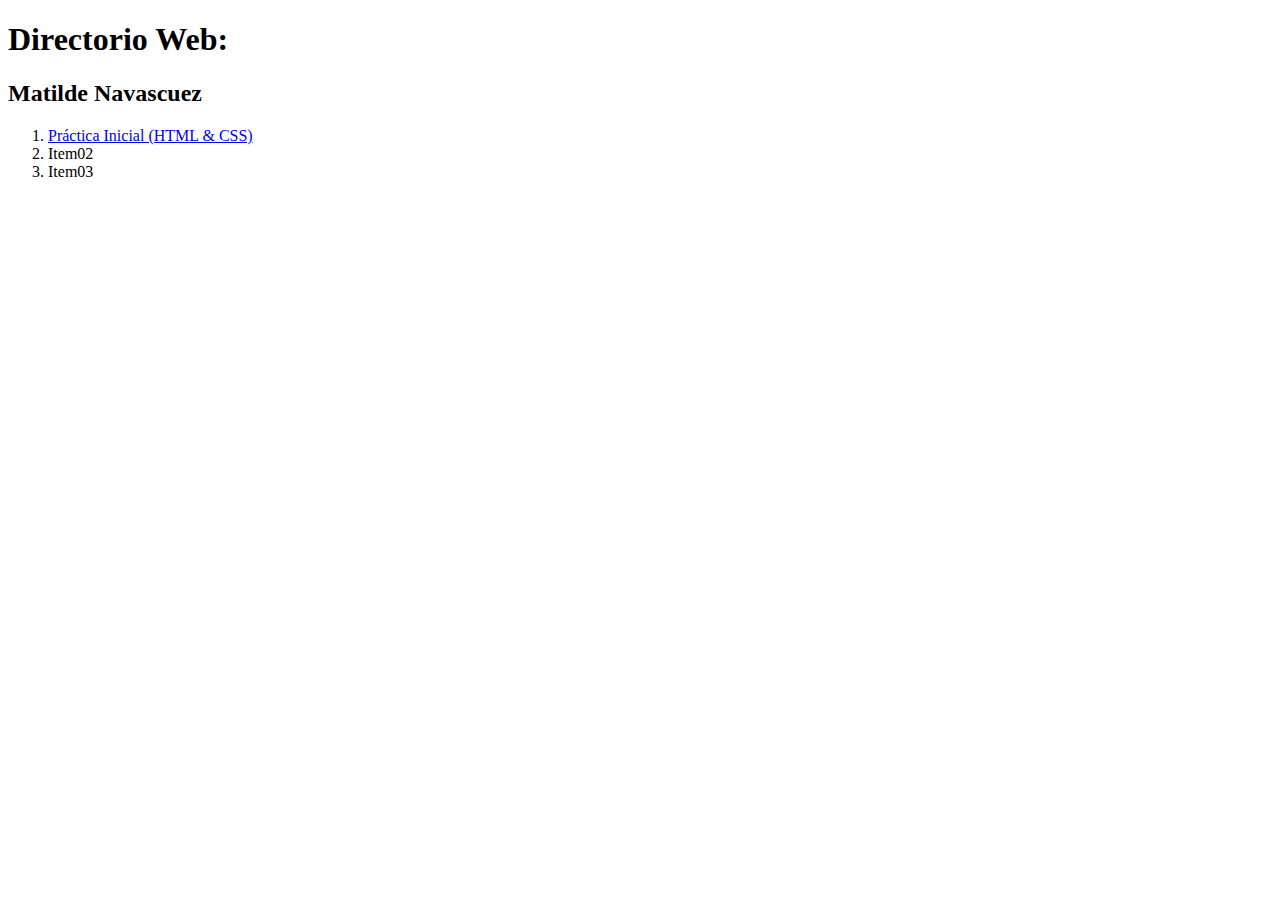
==== index.html @ 164600fd "Indice principal" ====
<!DOCTYPE html>
<html lang="es">
<head>
    <meta charset="UTF-8">
    <meta name="viewport" content="width=device-width, initial-scale=1.0">
    <meta http-equiv="X-UA-Compatible" content="ie=edge">
    <title>Document</title>
</head>
<body>
    <h1>Directorio Web: 
        <h2>Matilde Navascuez</h2>
    </h1>

    <ol> 
        <li>
            <a href="P01/index.html"> Práctica Inicial (HTML & CSS)</a>
        
        </li>
        <li>Item02</li>
        <li>Item03</li>
        

    </ol>
    
</body>
</html>
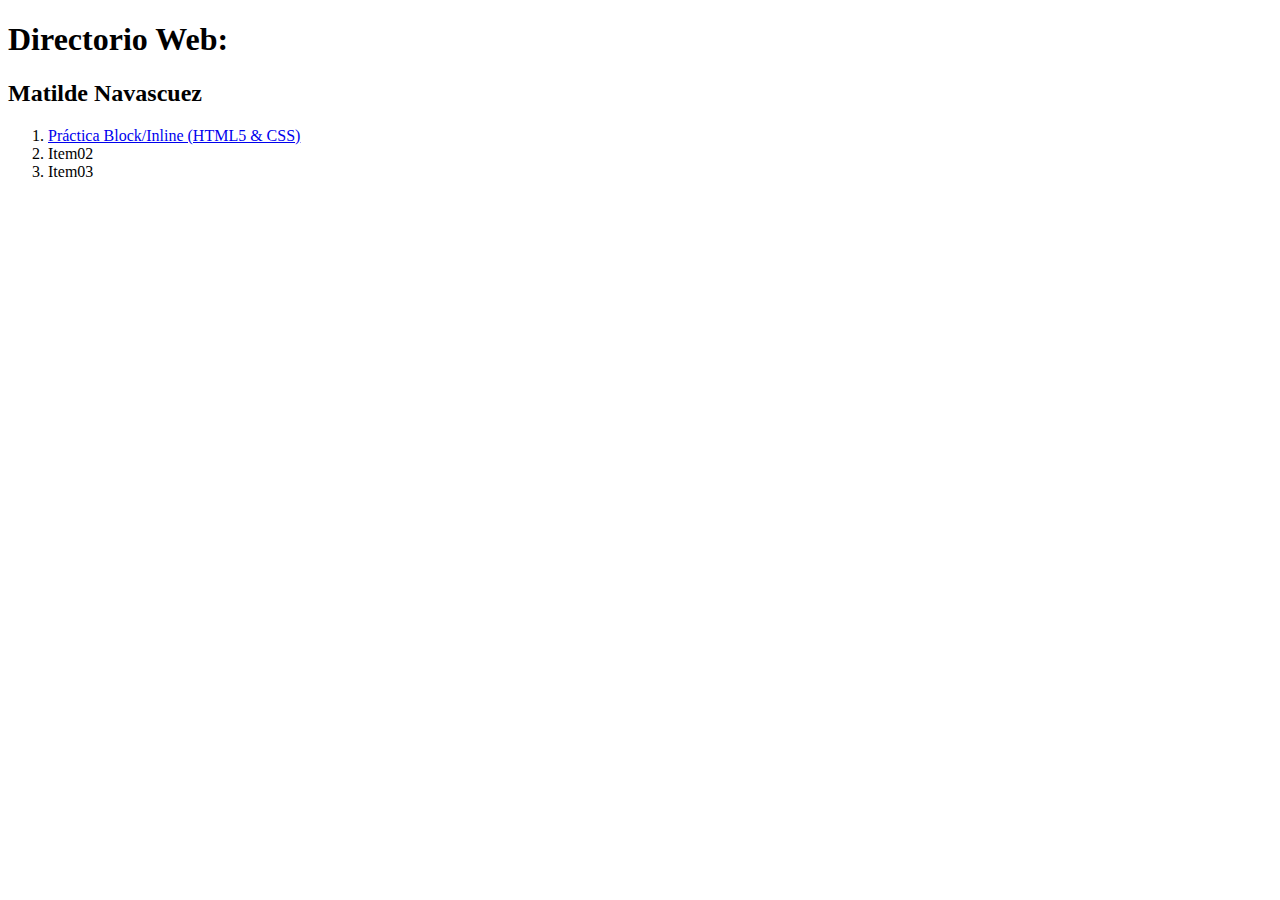
==== commit 789a5812: "menú horizontal con :hover, :visited y barras entre links" ====
--- a/index.html
+++ b/index.html
@@ -13,8 +13,7 @@
 
     <ol> 
         <li>
-            <a href="P01/index.html"> Práctica Inicial (HTML & CSS)</a>
-        
+            <a href="practicaBlockInline/index.html"> Práctica Block/Inline (HTML5 & CSS)</a>
         </li>
         <li>Item02</li>
         <li>Item03</li>
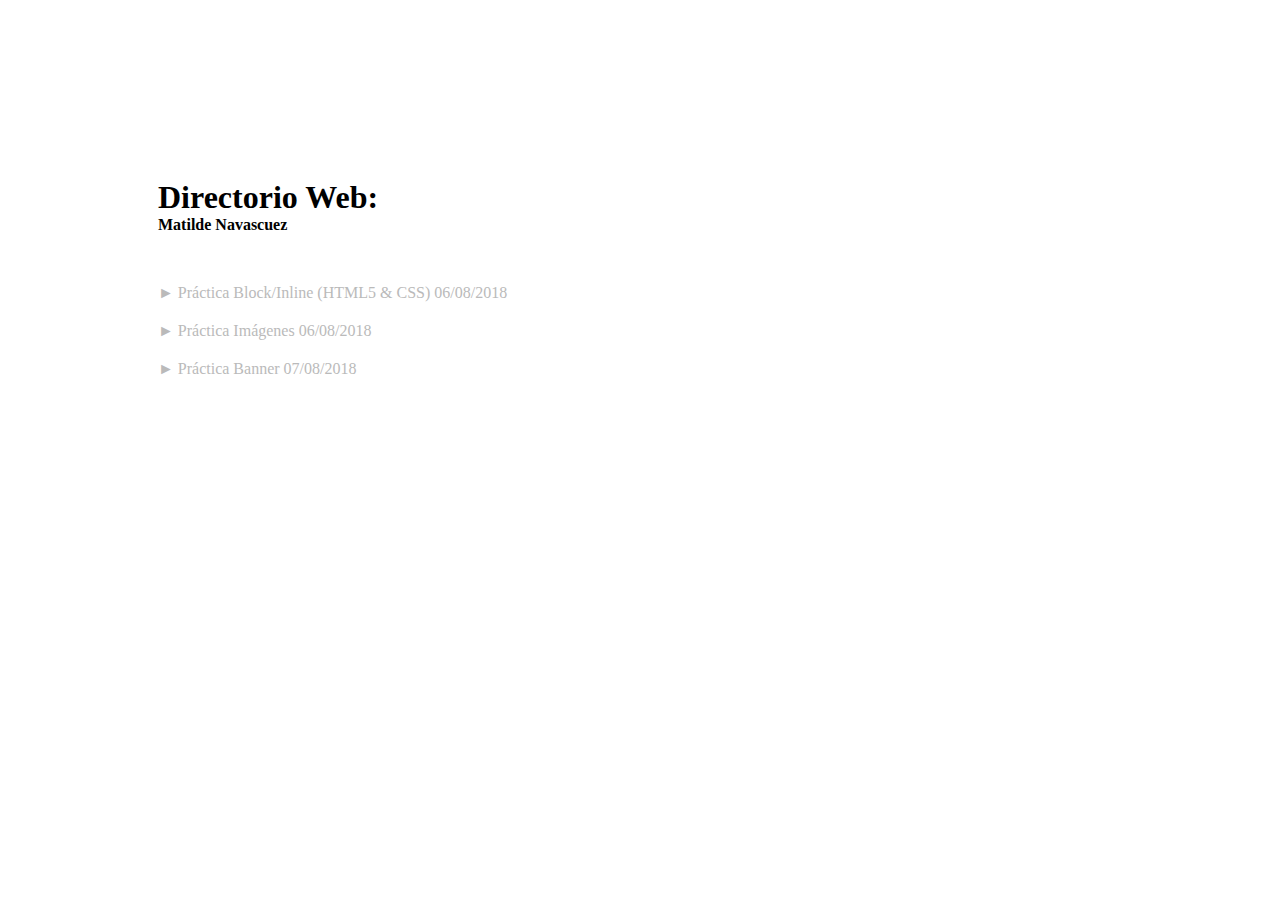
==== commit 2b8b0e5b: "index general con popups" ====
--- a/index.html
+++ b/index.html
@@ -5,19 +5,148 @@
     <meta name="viewport" content="width=device-width, initial-scale=1.0">
     <meta http-equiv="X-UA-Compatible" content="ie=edge">
     <title>Document</title>
+    <!-- estilos -->
+    <style>
+   /*tipografia importada*/
+       @font-face {
+            font-family: 'OpenSansRegular';
+            src: local('OpenSansRegular'),
+            url ('opensans-regular-webfont.woff') format('woff');
+        }
+
+         @font-face {
+            font-family: 'OpenSansBold';
+            src: local('OpenSansBold'),
+            url ('opensans-bold-webfont.woff') format('woff');
+        }
+
+        HTML {
+            font-size: 16px;
+            /* font-family:'OpenSansRegular', sans-serif; */
+            color: #bababa;
+        }
+
+        body {
+            padding: 150px;
+        }
+
+        ol{
+         list-style-type: none;
+         padding-left: 0px;
+        }
+
+        ol li {
+            margin-bottom: 20px;
+            position: relative;
+        }
+
+        a{
+            color: #bababa;
+            text-decoration: none;
+        }
+        
+        h1,h4 {
+            font-family: 'OpenSansBold'; 
+            color: black;
+         }
+
+        h1 {
+            margin-bottom: 0px;
+        }
+
+        h4{
+            margin-top: 0px;
+            margin-bottom: 50px;
+        }
+
+        /* ----Rollover (cuando pasa el botón por encima)---- */
+        
+        ol li:hover span.icon, ol li:hover a {
+            color: red;
+            font-family: 'OpenSansBold';
+            
+           
+        }
+
+       /* -----Popup--- */
+       .popup{
+           /* pongo lo que quiero que sea igual  */
+
+
+           width: 100px;
+           height: 100px;
+           border: 10px solid #EEE;
+
+           /* para que no aparezcan las fotos de los popup le pongo el display */
+
+            display: none;
+
+            position:absolute;
+                bottom: 0px;
+                left: 500px;
+                z-index: 10;
+
+            margin-bottom: -50px;
+           background-repeat: no-repeat;
+           background-size: cover;
+           background-position: center;
+           box-shadow: 0px 0px 20px 3px rgba(0,0,0,0.5);
+       }
+
+       /* ----rollover del popup--- */
+
+       ol li:hover .popup {
+           display: inline-block;
+       }
+
+       .popup01 {
+           background-image: url('practicaBlockInline/img/desktop/recorteblockinline.jpg')
+         }
+
+         .popup02 {
+            background-image: url('practicaImagenes/img/desktop/recorteimagenes.jpg')
+        }
+
+         .popup03 {
+            background-image: url('practicabanner/img/desktop/recorteMontañas.jpg')
+
+        }
+
+    </style>
 </head>
 <body>
     <h1>Directorio Web: 
-        <h2>Matilde Navascuez</h2>
+        <h4>Matilde Navascuez</h4>
     </h1>
 
-    <ol> 
-        <li>
-            <a href="practicaBlockInline/index.html"> Práctica Block/Inline (HTML5 & CSS)</a>
+    <ol>
+       <li> 
+           <!-- insertar icono  &9658  -->
+          <span class="icon"> &#9658;  </span> <a href="practicaBlockInline/index.html"> Práctica Block/Inline (HTML5 & CSS) 06/08/2018</a>
+            <!-- Insertar popups -->
+            <div class="popup popup01">
+
+            </div>
+
         </li>
-        <li>Item02</li>
-        <li>Item03</li>
         
+       <li> 
+           <span class="icon"> &#9658;  </span>
+            <a href="practicaImagenes/index.html"> Práctica Imágenes 06/08/2018 </a> 
+
+            <!-- Insertar popups -->
+            <div class=" popup popup02">
+
+            </div>
+        </li>
+       <li>
+            <span class="icon"> &#9658;  </span>
+            <a href="practicabanner/index.html" > Práctica Banner 07/08/2018</a> 
+            <!-- Insertar popups -->
+            <div class="popup popup03">
+
+            </div>
+        </li>
 
     </ol>
     
